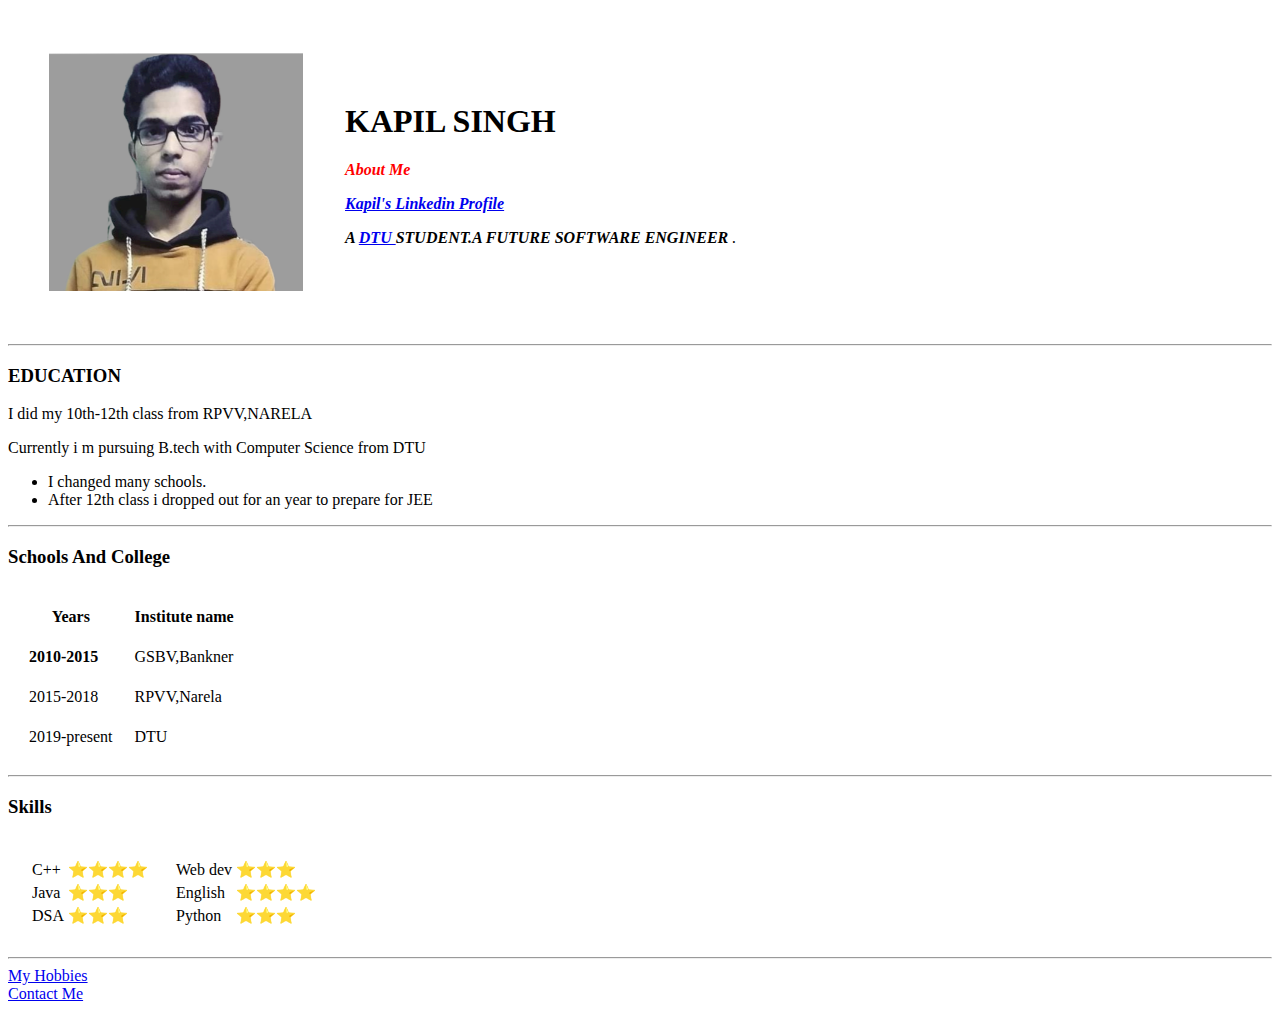
==== index.html @ e374a820 "initial cv" ====
<!DOCTYPE html>
<!-- <center> -->
<html lang="en">

<head>
  <meta charset="UTF-8">
  <meta http-equiv="X-UA-Compatible" content="IE=edge">
  <meta name="viewport" content="width=device-width, initial-scale=1.0">
  <title>Kapil's Personal website</title>
</head>

<body>
  <table cellspacing="40">
    <tr>
      <td> <img src="mypic.png" alt=Kapil's Picture" width="254" height="242">
      </td>
      <td>
        <h1>KAPIL SINGH</h1>
        <p style="color:red;"><em><strong><b> About Me</b></p><a href="https://www.linkedin.com/in/kapil-b7b333203/"> Kapil's
          Linkedin
          Profile</a></strong></em>
        <strong>
          <p><em>A <a href="http://www.dtu.ac.in/"> DTU </a> STUDENT.A FUTURE SOFTWARE ENGINEER
        </strong>.</em></p>
        <!-- <p>I m Kapil Singh.I m a future computer engineer.</p> -->
      </td>
    </tr>

  </table>
  <!-- <img src="https://d20gxk19q2gyuc.cloudfront.net/1626701881993WhatsAppImage2021-07-18at10.28.47AM.jpeg" alt=""> -->
  <!-- <img src="mypic.png" alt=Kapil's Picture" width="254" height="242"> -->
  <!-- <img src="D:\KAPIL SINGH\PHOTOS\cm" alt="Kapil's Picture" width="254" height="242"> -->

  <!-- <img -->
  <!-- src="https://media-exp1.licdn.com/dms/image/C4E03AQFPAad3eIg-XQ/profile-displayphoto-shrink_400_400/0/1626625752620?e=1635379200&v=beta&t=CmVDledZr19DxqWc98P9-7tkHM-RXY9hkfgtM0lwKbs"
    alt="Kapil's Picture" width="254" height="242"> -->

  <hr>
  <h3>EDUCATION</h3>
  <p>I did my 10th-12th class from RPVV,NARELA</p>
  <p>Currently i m pursuing B.tech with Computer Science from DTU</p>
  <!-- <ul>
    <li>I love to read books</li>
    <li>I even like to read rhymes like poem and raps</li>
  </ul> -->
  <ul>
  <li >I changed many schools.</li>
  <li >After 12th class i dropped out for an year to prepare for JEE </li>
</ul>
  <!-- <p style="color:rgb(255, 81, 0);">This is a red paragraph.</p> -->
  <!-- <address>Narela</address> -->
  <hr>
  <b>
    <h3>Schools And College </h3>
  </b>
  <table cellspacing="20">
    <!-- <thead>
    <tr>
      <th>Years</th>
      <th>Institute name</th>
    </tr>
  </thead> -->
    <tr>
      <th>Years</th>
      <th>Institute name</th>
    </tr>
    <tr>
      <td><b>2010-2015</b></td>
      <td>GSBV,Bankner</td>
    </tr>
    <tr>
      <td>2015-2018</td>
      <td>RPVV,Narela</td>
    </tr>
    <tr>
      <td>2019-present</td>
      <td> DTU</td>
    </tr>
  </table>
<hr>
  <h3>Skills</h3>
  <table cellspacing="20">
    <tr>
      <td>
        <table>
          <tr>
            <td>C++</td>
            <td>⭐️⭐️⭐️⭐️</td>
          </tr>
          <tr>
            <td>Java</td>
            <td>⭐️⭐️⭐️</td>
          </tr>
          <tr>
            <td>DSA</td>
            <td>⭐️⭐️⭐️</td>
          </tr>
    </tr>
  </table>
  </td>
  <td>
    <table>
      <tr>
        <td>Web dev</td>
        <td>⭐️⭐️⭐️</td>
      </tr>
      <tr>
        <td>English</td>
        <td>⭐️⭐️⭐️⭐️</td>
      </tr>
      <tr>
        <td>Python</td>
        <td>⭐️⭐️⭐️</td>
      </tr>
    </table>
  </td>
  </tr>
  </table>

  <hr>
  <a href="hobbies.html">My Hobbies</a>
  <br>
  <a href="contact-me.html"> Contact Me</a>

</body>

</html>
<!-- </center> -->
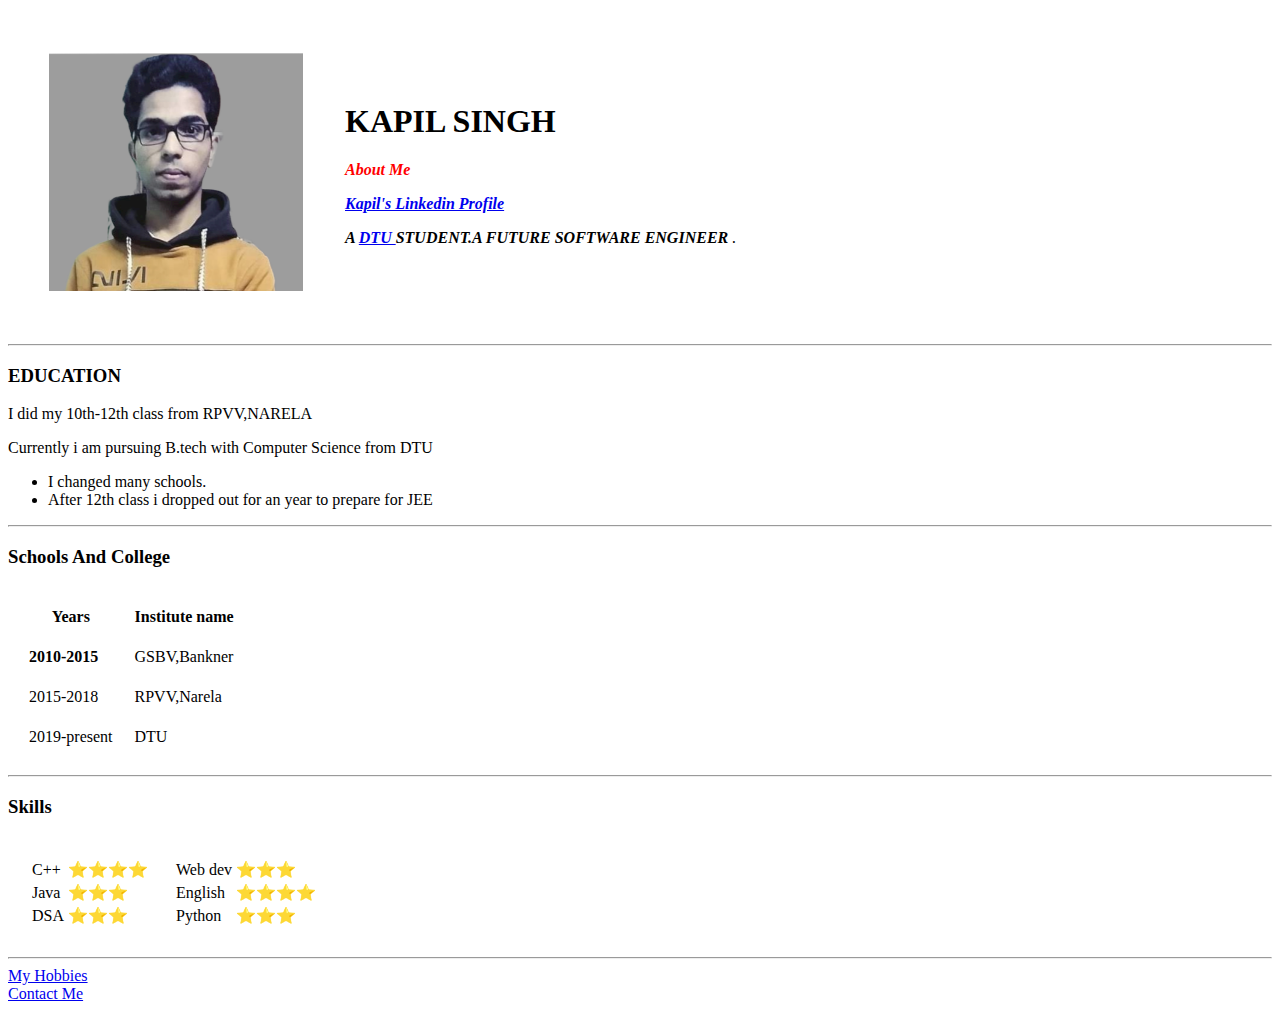
==== commit 826f7a0f: "Add files via upload" ====
--- a/index.html
+++ b/index.html
@@ -1,5 +1,4 @@
 <!DOCTYPE html>
-<!-- <center> -->
 <html lang="en">
 
 <head>
@@ -7,6 +6,7 @@
   <meta http-equiv="X-UA-Compatible" content="IE=edge">
   <meta name="viewport" content="width=device-width, initial-scale=1.0">
   <title>Kapil's Personal website</title>
+  <link rel="stylesheet" href="css/styles.css">
 </head>
 
 <body>
@@ -16,50 +16,31 @@
       </td>
       <td>
         <h1>KAPIL SINGH</h1>
-        <p style="color:red;"><em><strong><b> About Me</b></p><a href="https://www.linkedin.com/in/kapil-b7b333203/"> Kapil's
+        <p style="color:red;"><em><strong><b> About Me</b></p><a
+          href="https://www.linkedin.com/in/kapil-singh-b7b333203/"> Kapil's
           Linkedin
           Profile</a></strong></em>
         <strong>
           <p><em>A <a href="http://www.dtu.ac.in/"> DTU </a> STUDENT.A FUTURE SOFTWARE ENGINEER
         </strong>.</em></p>
-        <!-- <p>I m Kapil Singh.I m a future computer engineer.</p> -->
       </td>
     </tr>
 
   </table>
-  <!-- <img src="https://d20gxk19q2gyuc.cloudfront.net/1626701881993WhatsAppImage2021-07-18at10.28.47AM.jpeg" alt=""> -->
-  <!-- <img src="mypic.png" alt=Kapil's Picture" width="254" height="242"> -->
-  <!-- <img src="D:\KAPIL SINGH\PHOTOS\cm" alt="Kapil's Picture" width="254" height="242"> -->
-
-  <!-- <img -->
-  <!-- src="https://media-exp1.licdn.com/dms/image/C4E03AQFPAad3eIg-XQ/profile-displayphoto-shrink_400_400/0/1626625752620?e=1635379200&v=beta&t=CmVDledZr19DxqWc98P9-7tkHM-RXY9hkfgtM0lwKbs"
-    alt="Kapil's Picture" width="254" height="242"> -->
-
   <hr>
   <h3>EDUCATION</h3>
   <p>I did my 10th-12th class from RPVV,NARELA</p>
-  <p>Currently i m pursuing B.tech with Computer Science from DTU</p>
-  <!-- <ul>
-    <li>I love to read books</li>
-    <li>I even like to read rhymes like poem and raps</li>
-  </ul> -->
+  <p>Currently i am pursuing B.tech with Computer Science from DTU</p>
+
   <ul>
-  <li >I changed many schools.</li>
-  <li >After 12th class i dropped out for an year to prepare for JEE </li>
-</ul>
-  <!-- <p style="color:rgb(255, 81, 0);">This is a red paragraph.</p> -->
-  <!-- <address>Narela</address> -->
+    <li>I changed many schools.</li>
+    <li>After 12th class i dropped out for an year to prepare for JEE </li>
+  </ul>
   <hr>
   <b>
     <h3>Schools And College </h3>
   </b>
   <table cellspacing="20">
-    <!-- <thead>
-    <tr>
-      <th>Years</th>
-      <th>Institute name</th>
-    </tr>
-  </thead> -->
     <tr>
       <th>Years</th>
       <th>Institute name</th>
@@ -77,7 +58,7 @@
       <td> DTU</td>
     </tr>
   </table>
-<hr>
+  <hr>
   <h3>Skills</h3>
   <table cellspacing="20">
     <tr>
@@ -124,5 +105,4 @@
 
 </body>
 
-</html>
-<!-- </center> -->+</html>